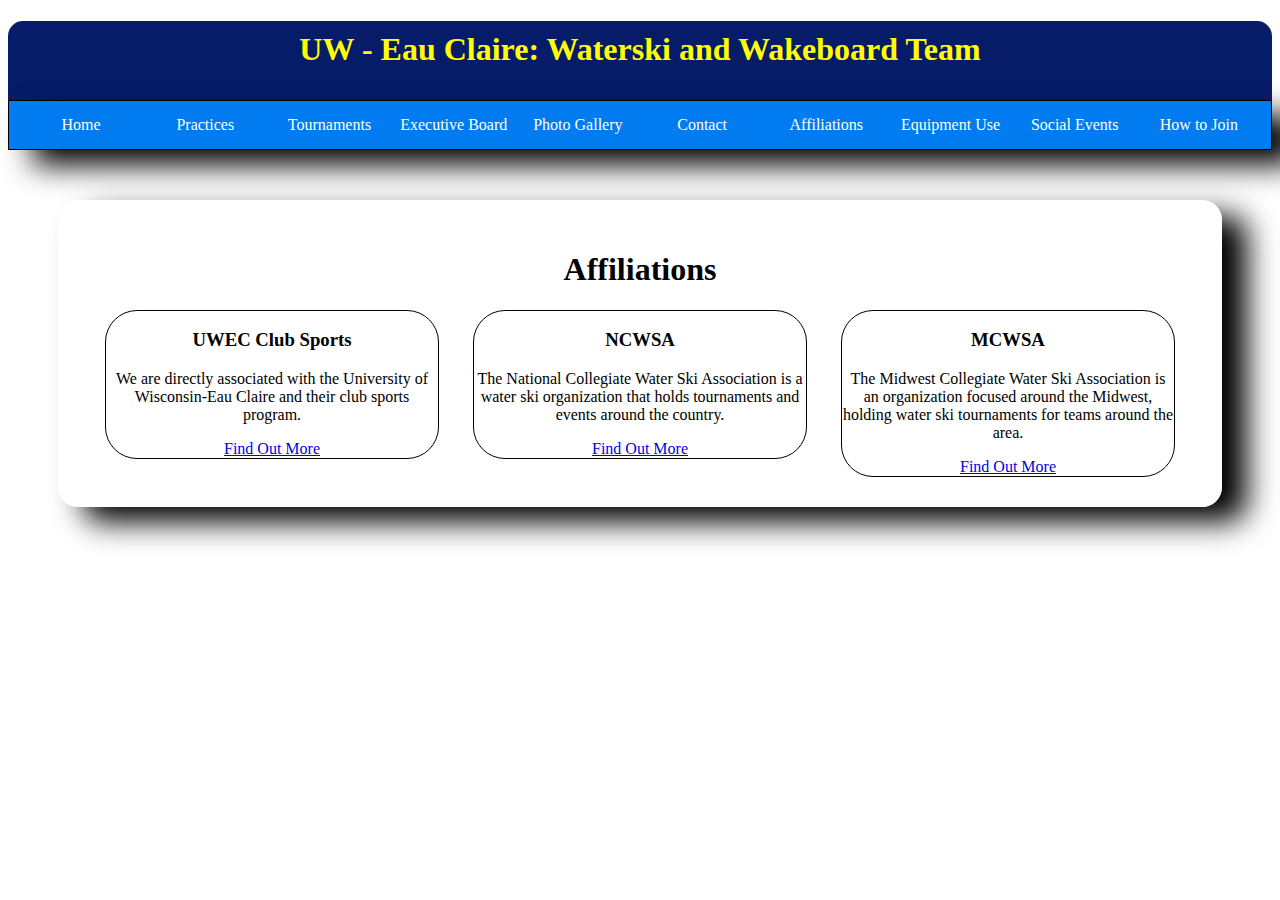
==== affiliations.html @ 09136954 "Added favicon" ====
<!DOCTYPE html>

<html>

  <head>

    <meta charset="UTF-8">
		<meta name="viewport" content="width=device-width, initial-scale=1.0">
    <meta http-equiv='X-UA-Compatible' content='IE=edge'>
    <link rel="shortcut icon" type="image/x-icon" href="/favicon.ico">
    <title>UWEC Waterski and Wakeboard Team</title>
    <link rel="shortcut icon" type="image/x-icon" href="/favicon.ico">
    <link rel="stylesheet" href="style.css">

  </head>

  <body>

    <header>

      <h1 class="header">UW - Eau Claire: Waterski and Wakeboard Team</h1>

      <div class="navbar">

        <a class="navbar-link" href="index.html">Home</a>
        <a class="navbar-link" href="practices.html">Practices</a>
        <a class="navbar-link" href="tournaments.html">Tournaments</a>
        <a class="navbar-link" href="executive.html">Executive Board</a>
        <a class="navbar-link" href="gallery.html">Photo Gallery</a>
        <a class="navbar-link" href="contact.html">Contact</a>
        <a class="navbar-link" href="affiliations.html">Affiliations</a>
        <a class="navbar-link" href="equipment.html">Equipment Use</a>
        <a class="navbar-link" href="events.html">Social Events</a>
        <a class="navbar-link" href="join.html">How to Join</a>

      </div>

    </header>

    <div class="content">
        <h1>Affiliations</h1>
        <div class="affiliationbox">
            <div class="affiliation">
                <h3>UWEC Club Sports</h3>
                <p>We are directly associated with the University of Wisconsin-Eau Claire and their club sports program.</p>
                <a class="affiliationlink" href="https://www.uwec.edu/recreation/competitive-sports/club-sports/" target="_blank">Find Out More</a>
            </div>
            <div class="affiliation">
                <h3>NCWSA</h3>
                <p>The National Collegiate Water Ski Association is a water ski organization that holds tournaments and events around the country.</p>
                <a class="affiliationlink" href="https://www.ncwsa.com/" target="_blank">Find Out More</a>
            </div>
            <div class="affiliation">
                <h3>MCWSA</h3>
                <p>The Midwest Collegiate Water Ski Association is an organization focused around the Midwest, holding water ski tournaments for teams around the area.</p>
                <a class="affiliationlink" href="https://mcwsa.org/" target="_blank">Find Out More</a>
            </div>
        </div>
    </div>
    
    <footer>

    </footer>

    

  </body>
  
</html>
---- style.css ----
body{

    background-image: url("https://explorewashingtonct.com/wp-content/uploads/2020/06/Pretty-Waramaug-2-1400x937.jpg");
    background-size: 100%;
    background-repeat: no-repeat;

}

header{

    background-color: rgb(6, 28, 105);
    border-radius: 15px;

}

.header{

    text-align: center;
    padding: 10px;
    color: yellow;
    
}

h1{

    text-align: center;

}

img{

    width: 100%;
    height: 200px;

}

.navbar{

    display: grid;
    grid-template-columns: repeat(10, 1fr);
    grid-auto-rows: auto;
    text-align: center;
    background-color: rgb(0, 124, 240);
    border: 1px solid black;
    padding: 10px;
    box-shadow: 25px 15px 30px 0 rgb(0, 0, 0);

}
.navbar-link{
    
    color: white;
    padding: 5px;
    text-decoration: none;

}

.content{

    padding: 30px;
    background-color: rgba(255, 255, 255, 0.753);
    margin: 50px;
    border-radius: 20px;
    box-shadow: 25px 15px 30px rgb(0, 0, 0);

}

.navbar-link:hover{
    
    background-color: rgba(68, 0, 255, 0.452);
    border: 1px solid black;
    color: yellow;
    border-radius: 10px;
    
}

@media(max-width: 725px){

    .navbar{
        grid-template-columns: 1fr;
        grid-auto-rows: auto;
    }

    body{
        background-size: 100% 100%;
    }
    
}

.equipmentcard{
    border: 1px solid black;
    border-radius: 10px;
}

#equipment{

    display: grid;
    grid-template-columns: repeat(6, 1fr);
    grid-auto-rows: auto;
    grid-gap: 1rem;

    text-align: center;

}

.affiliationbox{
    text-align: center;
    display: flex;
    justify-content: space-around;

}

.affiliation{
    width: 30%;
    height: 100%;
    text-align: center;
    border: 1px solid black;
    border-radius: 2rem;
}

.gallery{
    display: flex;
    flex-wrap: wrap;
    justify-content: space-evenly;
}

.galleryimg{
    display: inline-block;
    margin: 1rem;
    text-align: center;
}

.galleryimg img{
    height: 250px;
    object-fit: contain;
}

label{
    display: table-cell;
    font-size: 1rem;
    width: 10%;
    text-align: center;
    vertical-align: middle;
}

input{
    display: table-cell;
    height: 1.5rem;
    width: 100%;
    margin: 1rem;
}

textarea{
    height: 20rem;
    display: table-cell;
    width: 100%;
    margin: 1rem;
}

.formrow{
    display: table-row;
}

.contactform{
    display: table;
    width: 60%;
    margin: 0 auto;
}

.contacttext{
    text-align: center;
}
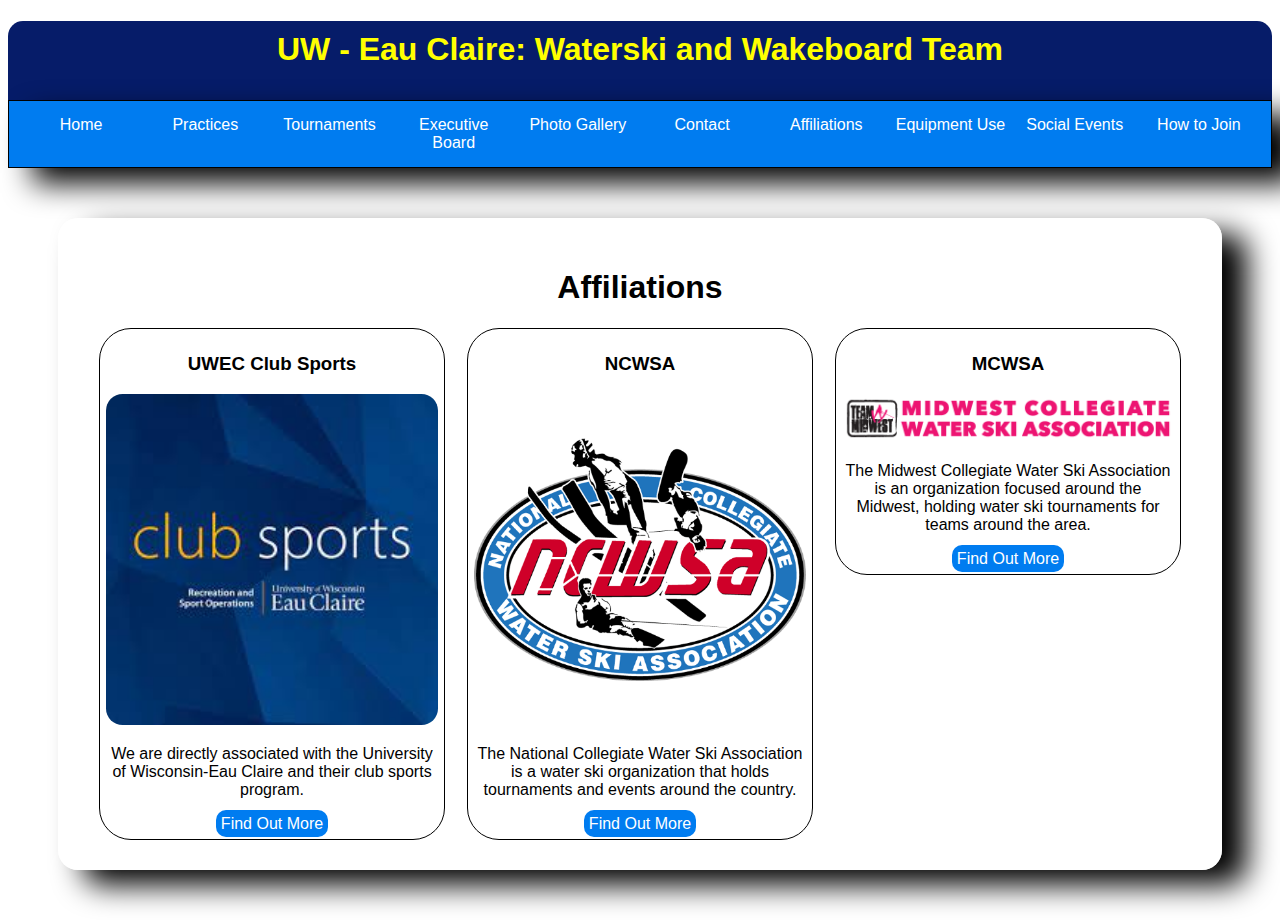
==== commit a4e829a3: "Added images, fix issues, add content" ====
--- a/affiliations.html
+++ b/affiliations.html
@@ -42,16 +42,19 @@
         <div class="affiliationbox">
             <div class="affiliation">
                 <h3>UWEC Club Sports</h3>
+                <img src="images/clubsports.jfif" alt="club sports logo">
                 <p>We are directly associated with the University of Wisconsin-Eau Claire and their club sports program.</p>
                 <a class="affiliationlink" href="https://www.uwec.edu/recreation/competitive-sports/club-sports/" target="_blank">Find Out More</a>
             </div>
             <div class="affiliation">
                 <h3>NCWSA</h3>
+                <img src="/images/ncwsa.png" alt="">
                 <p>The National Collegiate Water Ski Association is a water ski organization that holds tournaments and events around the country.</p>
                 <a class="affiliationlink" href="https://www.ncwsa.com/" target="_blank">Find Out More</a>
             </div>
             <div class="affiliation">
                 <h3>MCWSA</h3>
+                <img src="/images/mcwsa.png" alt="ncwsa logo">
                 <p>The Midwest Collegiate Water Ski Association is an organization focused around the Midwest, holding water ski tournaments for teams around the area.</p>
                 <a class="affiliationlink" href="https://mcwsa.org/" target="_blank">Find Out More</a>
             </div>
--- a/style.css
+++ b/style.css
@@ -2,10 +2,12 @@
 
     background-image: url("https://explorewashingtonct.com/wp-content/uploads/2020/06/Pretty-Waramaug-2-1400x937.jpg");
     background-size: 100%;
-    background-repeat: no-repeat;
-
-}
-
+    background-repeat: repeat;
+
+}
+html{
+    font-family: Arial, Helvetica, sans-serif;
+}
 header{
 
     background-color: rgb(6, 28, 105);
@@ -18,6 +20,7 @@
     text-align: center;
     padding: 10px;
     color: yellow;
+    font-family: "Nunito", sans-serif;
     
 }
 
@@ -30,7 +33,7 @@
 img{
 
     width: 100%;
-    height: 200px;
+    
 
 }
 
@@ -115,6 +118,7 @@
     text-align: center;
     border: 1px solid black;
     border-radius: 2rem;
+    padding: 6px;
 }
 
 .gallery{
@@ -168,4 +172,68 @@
 
 .contacttext{
     text-align: center;
-}+}
+footer{
+    background-color: rgba(255, 255, 255, 0.753);
+    border-radius: 5px;
+    margin-left:auto;
+    margin-right:auto;
+    margin-top:2em;
+    max-width: fit-content;
+    flex: display;
+}
+
+.affiliationlink{
+    color: white;
+    padding: 5px;
+    background-color: rgb(0, 124, 240);
+    border-radius: 10px;
+    text-decoration: none;
+}
+
+.affiliationlink:hover{
+    background-color: rgb(30, 49, 216);
+    border: 1px solid black;
+    color: yellow;
+}
+
+.homepic {
+    height: max-content;
+}
+
+.cards {
+    display: flex;
+    flex-wrap: wrap;
+    align-items: stretch;
+    justify-content: center;
+  }
+  .card {
+    flex: 0 0 200px;
+    margin: 10px;
+    border: 5px solid #ccc;
+    border-radius: 5%;
+    box-shadow: 0 4px 8px 0 rgba(51,34,212,0.2);
+    transition: 0.3s;
+    background-color: rgba(51, 134, 212, 0.9);
+  } 
+
+  img {
+      border-radius: 5%;
+  }
+
+  .text {
+      font-family: -apple-system, BlinkMacSystemFont, 'Segoe UI', Roboto, Oxygen, Ubuntu, Cantarell, 'Open Sans', 'Helvetica Neue', sans-serif;
+  }
+
+  footer {
+      font-style: italic;
+  }
+  .card:hover {
+    box-shadow: 0 8px 16px 0 rgba(0,0,0,0.2);
+  }
+  .card img {
+    max-width: 100%;
+  }
+  .card .text {
+    padding: 0 20px 20px;
+  }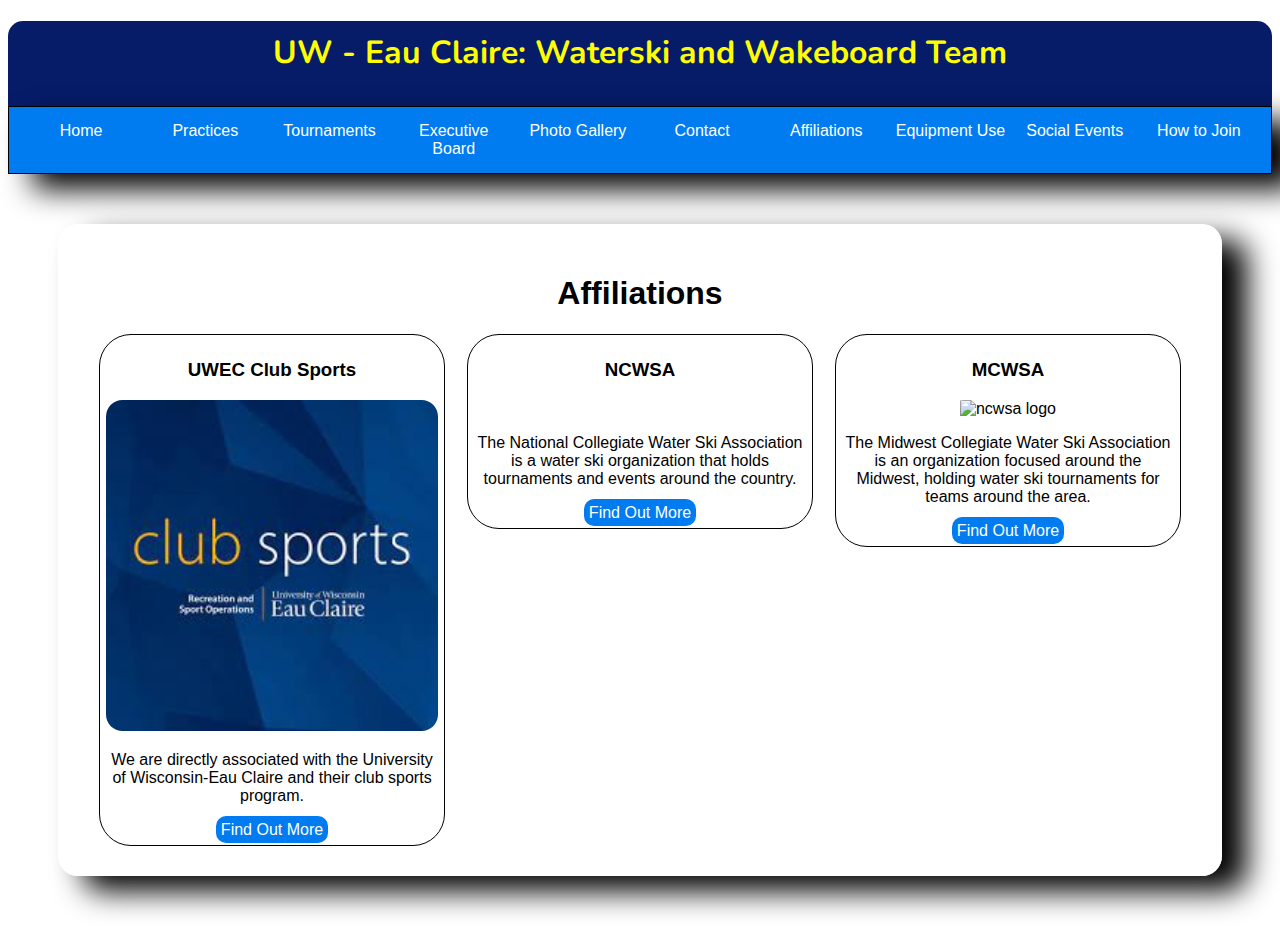
==== commit 16f211c4: "Update affiliations.html" ====
--- a/affiliations.html
+++ b/affiliations.html
@@ -8,9 +8,10 @@
 		<meta name="viewport" content="width=device-width, initial-scale=1.0">
     <meta http-equiv='X-UA-Compatible' content='IE=edge'>
     <link rel="shortcut icon" type="image/x-icon" href="/favicon.ico">
-    <title>UWEC Waterski and Wakeboard Team</title>
+    <title>Team Affiliations - UWEC Waterski</title>
     <link rel="shortcut icon" type="image/x-icon" href="/favicon.ico">
     <link rel="stylesheet" href="style.css">
+    <link rel="stylesheet" href="https://fonts.googleapis.com/css?family=Nunito">
 
   </head>
 
@@ -48,13 +49,13 @@
             </div>
             <div class="affiliation">
                 <h3>NCWSA</h3>
-                <img src="/images/ncwsa.png" alt="">
+                <img src="/images/ncwsa.PNG" alt="">
                 <p>The National Collegiate Water Ski Association is a water ski organization that holds tournaments and events around the country.</p>
                 <a class="affiliationlink" href="https://www.ncwsa.com/" target="_blank">Find Out More</a>
             </div>
             <div class="affiliation">
                 <h3>MCWSA</h3>
-                <img src="/images/mcwsa.png" alt="ncwsa logo">
+                <img src="/images/mcwsa.PNG" alt="ncwsa logo">
                 <p>The Midwest Collegiate Water Ski Association is an organization focused around the Midwest, holding water ski tournaments for teams around the area.</p>
                 <a class="affiliationlink" href="https://mcwsa.org/" target="_blank">Find Out More</a>
             </div>
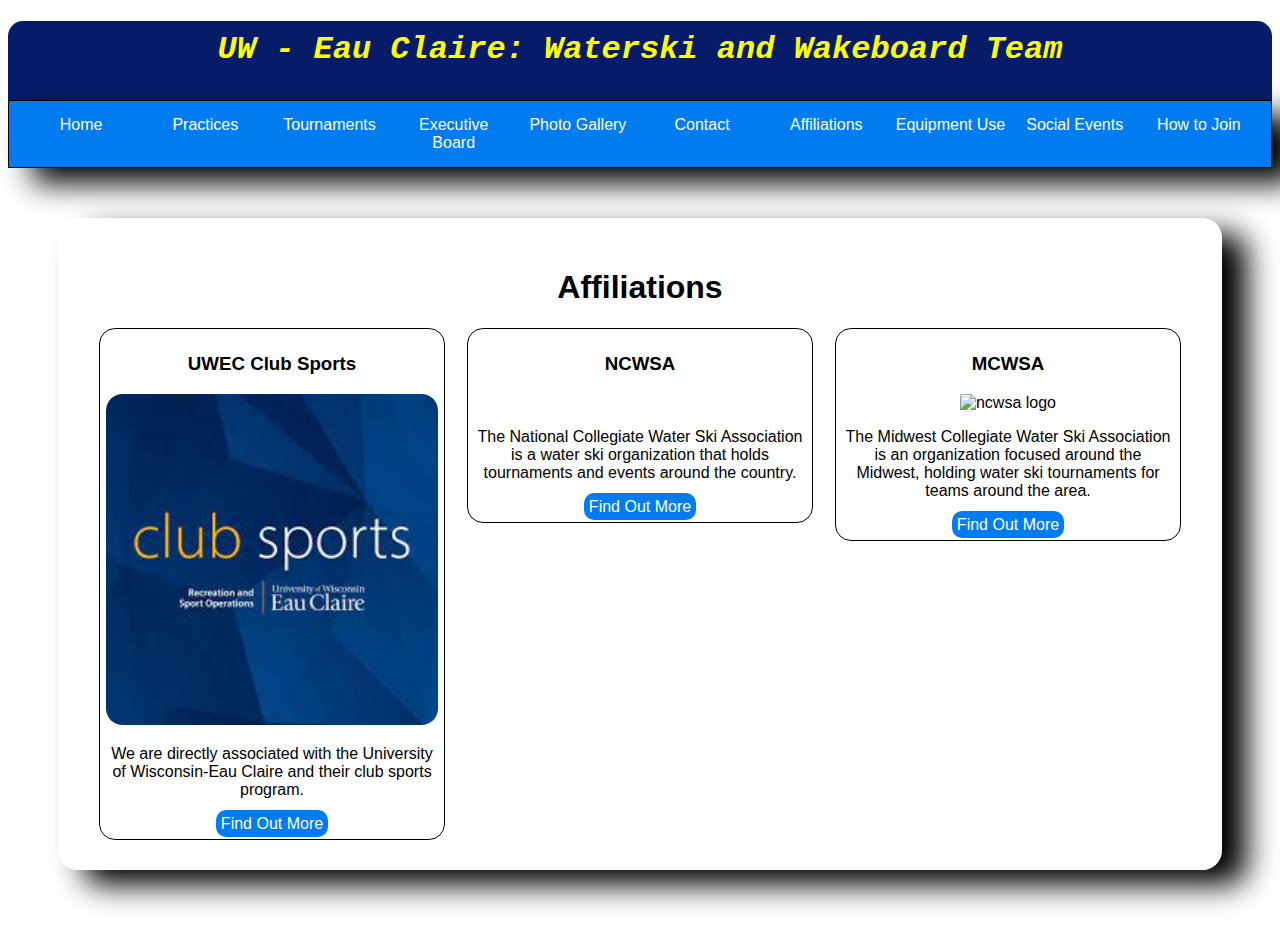
==== commit 6b163577: "Updated all pages making them mobile friendly and making the flavicon render properly" ====
--- a/affiliations.html
+++ b/affiliations.html
@@ -1,16 +1,16 @@
 <!DOCTYPE html>
 
-<html>
+<html lang="en">
 
   <head>
 
     <meta charset="UTF-8">
 		<meta name="viewport" content="width=device-width, initial-scale=1.0">
     <meta http-equiv='X-UA-Compatible' content='IE=edge'>
-    <link rel="shortcut icon" type="image/x-icon" href="/favicon.ico">
+    <link rel="shortcut icon" type="image/x-icon" href="favicon.ico">
     <title>Team Affiliations - UWEC Waterski</title>
-    <link rel="shortcut icon" type="image/x-icon" href="/favicon.ico">
-    <link rel="stylesheet" href="style.css">
+    <link rel="stylesheet" href="css/style.css">
+    <link rel='stylesheet' type='text/css' media='screen' href='css/affiliations.css'>
     <link rel="stylesheet" href="https://fonts.googleapis.com/css?family=Nunito">
 
   </head>
@@ -49,13 +49,13 @@
             </div>
             <div class="affiliation">
                 <h3>NCWSA</h3>
-                <img src="/images/ncwsa.PNG" alt="">
+                <img src="images/ncwsa.PNG" alt="">
                 <p>The National Collegiate Water Ski Association is a water ski organization that holds tournaments and events around the country.</p>
                 <a class="affiliationlink" href="https://www.ncwsa.com/" target="_blank">Find Out More</a>
             </div>
             <div class="affiliation">
                 <h3>MCWSA</h3>
-                <img src="/images/mcwsa.PNG" alt="ncwsa logo">
+                <img src="images/mcwsa.PNG" alt="ncwsa logo">
                 <p>The Midwest Collegiate Water Ski Association is an organization focused around the Midwest, holding water ski tournaments for teams around the area.</p>
                 <a class="affiliationlink" href="https://mcwsa.org/" target="_blank">Find Out More</a>
             </div>
--- a/css/style.css
+++ b/css/style.css
@@ -0,0 +1,162 @@
+body{
+
+    background-image: url("https://explorewashingtonct.com/wp-content/uploads/2020/06/Pretty-Waramaug-2-1400x937.jpg");
+    background-size: 100% 100%;
+    background-repeat: no-repeat;
+
+}
+html{
+    font-family: -apple-system, BlinkMacSystemFont, 'Segoe UI', Roboto, Oxygen, Ubuntu, Cantarell, 'Open Sans', 'Helvetica Neue', sans-serif, sans-serif;
+}
+header{
+
+    background-color: rgb(6, 28, 105);
+    border-radius: 15px;
+
+}
+
+.header{
+
+    text-align: center;
+    padding: 10px;
+    color: yellow;
+    font-family: "OCR A Std", monospace;
+    font-style: italic;
+    
+}
+
+h1{
+
+    text-align: center;
+
+}
+
+img{
+
+    width: 100%;
+    
+}
+
+.navbar{
+
+    display: grid;
+    grid-template-columns: repeat(10, 1fr);
+    grid-auto-rows: auto;
+    text-align: center;
+    background-color: rgb(0, 124, 240);
+    border: 1px solid black;
+    padding: 10px;
+    box-shadow: 25px 15px 30px 0 rgb(0, 0, 0);
+
+}
+
+.navbar-link{
+    
+    color: white;
+    padding: 5px;
+    text-decoration: none;
+
+}
+
+.content{
+
+    padding: 30px;
+    background-color: rgba(255, 255, 255, 0.753);
+    margin: 50px;
+    border-radius: 20px;
+    box-shadow: 25px 15px 30px rgb(0, 0, 0);
+
+}
+
+.navbar-link:hover{
+    
+    background-color: rgba(68, 0, 255, 0.452);
+    color: yellow;
+    border-radius: 10px;
+    
+}
+
+@media(max-width: 725px){
+
+    .navbar{
+        grid-template-columns: 1fr;
+        grid-auto-rows: auto;
+    }
+    
+}
+
+
+footer{
+    background-color: rgba(255, 255, 255, 0.753);
+    border-radius: 5px;
+    margin-left:auto;
+    margin-right:auto;
+    margin-top:2em;
+    max-width: fit-content;
+    display: flex;
+}
+
+.homepic {
+    height: max-content;
+}
+
+@media screen and (max-width:575px) {
+    #main {
+        flex-direction: column;
+    }
+
+    .content{
+        margin: 0px;
+        padding: 10px;
+    }
+
+    iframe{
+        width: auto;
+        height: auto;
+    }
+
+    .card{
+        margin: 0px;
+        flex: auto;
+    }
+}
+
+.cards {
+    display: flex;
+    flex-wrap: wrap;
+    align-items: stretch;
+    justify-content: center;
+}
+.card {
+    flex: 0 0 200px;
+    margin: 10px;
+    border: 5px solid #ccc;
+    border-radius: 5%;
+    box-shadow: 0 4px 8px 0 rgba(51,34,212,0.2);
+    transition: 0.3s;
+    background-color: rgba(51, 134, 212, 0.9);
+} 
+
+img {
+    border-radius: 5%;
+}
+
+.text {
+    font-family: -apple-system, BlinkMacSystemFont, 'Segoe UI', Roboto, Oxygen, Ubuntu, Cantarell, 'Open Sans', 'Helvetica Neue', sans-serif;
+}
+
+footer {
+    font-style: italic;
+}
+
+.card:hover {
+    box-shadow: 0 8px 16px 0 rgba(0,0,0,0.2);
+}
+
+.card img {
+    max-width: 100%;
+}
+
+.card .text {
+    padding: 0 20px 20px;
+}
--- a/css/affiliations.css
+++ b/css/affiliations.css
@@ -0,0 +1,48 @@
+.affiliationbox{
+
+    text-align: center;
+    display: flex;
+    justify-content: space-around;
+
+}
+
+.affiliation{
+
+    width: 30%;
+    height: 100%;
+    text-align: center;
+    border: 1px solid black;
+    border-radius: 1rem;
+    padding: 6px;
+
+}
+
+.affiliationlink{
+    color: white;
+    padding: 5px;
+    background-color: rgb(0, 124, 240);
+    border-radius: 10px;
+    text-decoration: none;
+}
+
+.affiliationlink:hover{
+    background-color: rgb(30, 49, 216);
+    border: 1px solid black;
+    color: yellow;
+}
+
+@media screen and (max-width:575px){
+
+    .affiliationlink{
+        font-size: 13px;
+        padding: 5px;
+        border-radius: 10px;
+    }
+
+    .affiliationbox{
+        padding: 10px;
+        
+    }
+
+}
+
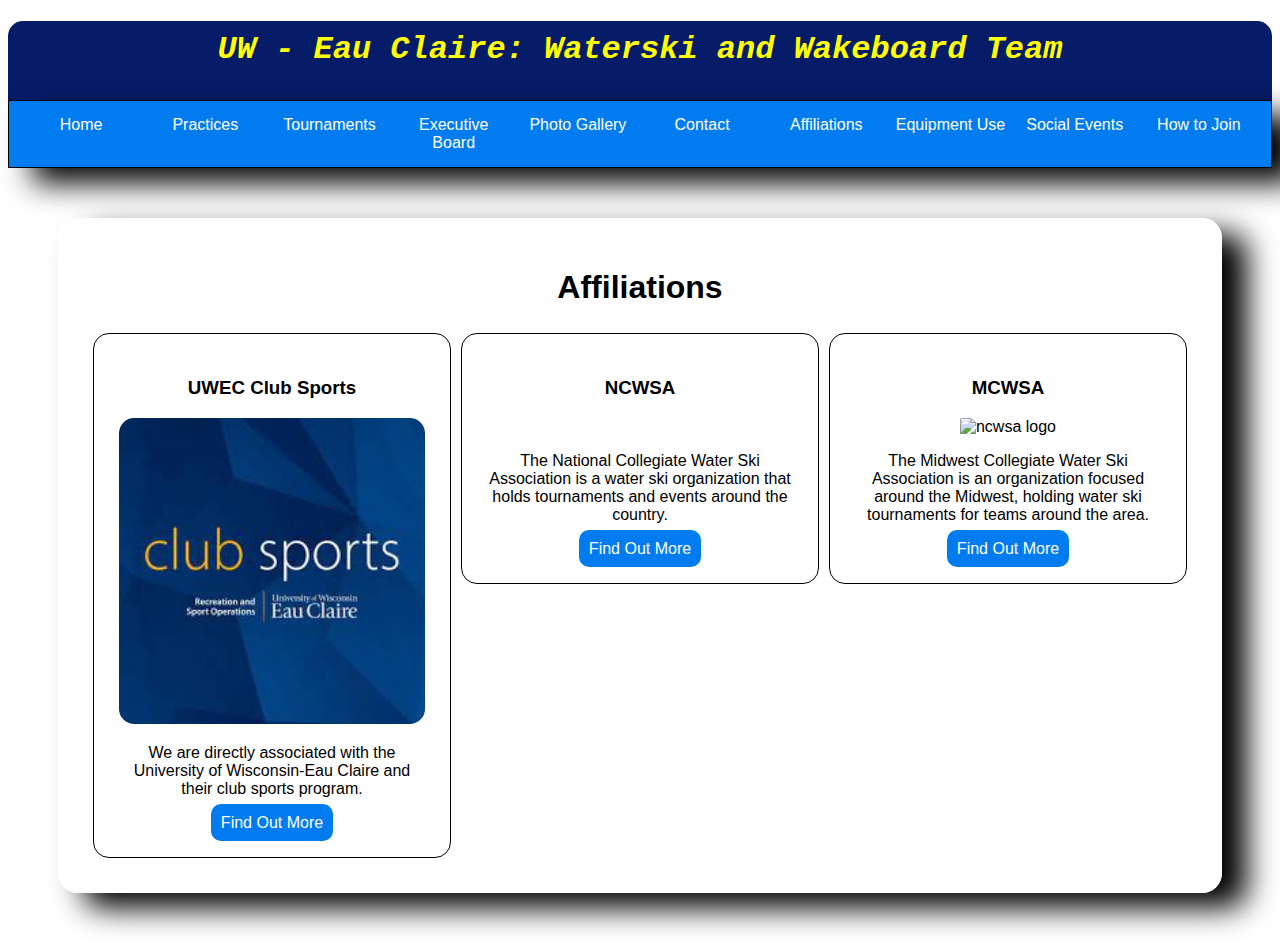
==== commit c49d1478: "Fixed formatting on affiliations" ====
--- a/affiliations.html
+++ b/affiliations.html
@@ -52,12 +52,14 @@
                 <img src="images/ncwsa.PNG" alt="">
                 <p>The National Collegiate Water Ski Association is a water ski organization that holds tournaments and events around the country.</p>
                 <a class="affiliationlink" href="https://www.ncwsa.com/" target="_blank">Find Out More</a>
+                
             </div>
             <div class="affiliation">
                 <h3>MCWSA</h3>
                 <img src="images/mcwsa.PNG" alt="ncwsa logo">
                 <p>The Midwest Collegiate Water Ski Association is an organization focused around the Midwest, holding water ski tournaments for teams around the area.</p>
                 <a class="affiliationlink" href="https://mcwsa.org/" target="_blank">Find Out More</a>
+                
             </div>
         </div>
     </div>
--- a/css/affiliations.css
+++ b/css/affiliations.css
@@ -13,30 +13,39 @@
     text-align: center;
     border: 1px solid black;
     border-radius: 1rem;
-    padding: 6px;
+    padding: 25px;
+    margin: 5px;
+}
+
+.affiliationlink{
+
+    color: white;
+    padding: 10px;
+    background-color: rgb(0, 124, 240);
+    border-radius: 10px;
+    text-decoration: none;
+    
 
 }
 
-.affiliationlink{
-    color: white;
-    padding: 5px;
-    background-color: rgb(0, 124, 240);
-    border-radius: 10px;
-    text-decoration: none;
-}
+.affiliationlink:hover{
 
-.affiliationlink:hover{
     background-color: rgb(30, 49, 216);
     border: 1px solid black;
     color: yellow;
+
 }
 
 @media screen and (max-width:575px){
 
+    .affiliation{
+        margin: 0px;
+        padding: 10px;
+    }
     .affiliationlink{
-        font-size: 13px;
+        font-size: 12px;
         padding: 5px;
-        border-radius: 10px;
+        border-radius: 5px;
     }
 
     .affiliationbox{
